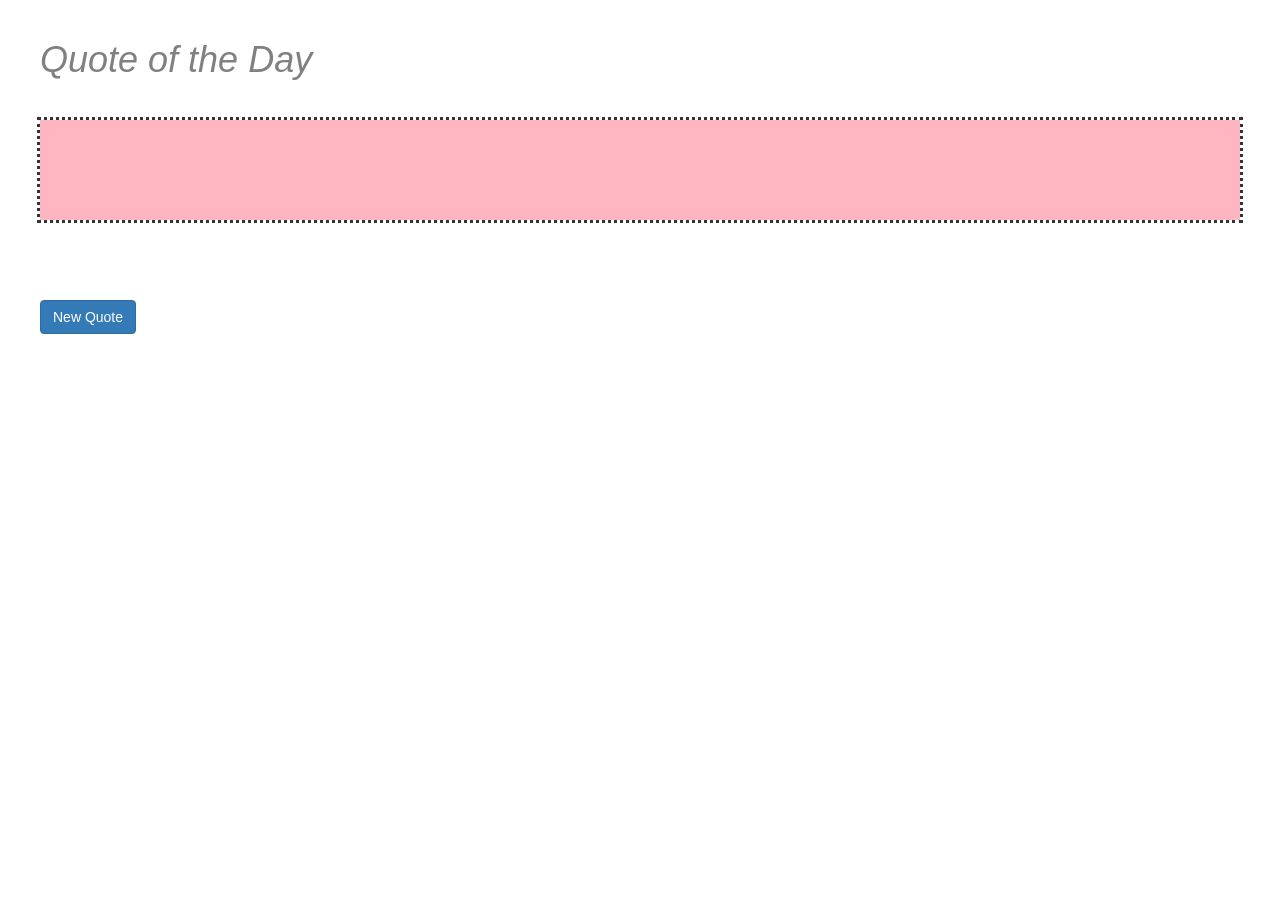
==== index.html @ 4b0667c5 "Rename quotegenerator.html to index.html" ====
<!DOCTYPE html>
<html>
<head>
    <link rel="stylesheet" href="https://maxcdn.bootstrapcdn.com/bootstrap/3.3.7/css/bootstrap.min.css"></link>
    <title>Quote Gen</title>
<style>
body {
  background-image: image("pinkflower.jpg");
}
h1 {
  margin: 40px;
  color: grey;
  font-style: oblique;
}
.script {
  font-size: 36px;
}
div {
    
    outline-style: dotted;
    margin: 40px;
    background-color: lightpink;
    padding-top: 50px;
    padding-right: 30px;
    padding-bottom: 50px;
    padding-left: 80px;
    text-align: justify;
    letter-spacing: 3px;
}
.center {
    margin: auto;
    width: 60%;
    border: 3px solid #73AD21;
    padding: 10px;
}
button {
  margin: 40px;
}
</style>

</head>
  <h1>Quote of the Day</h1>
  <div id="quoteDisplay"></div>
<!--  <div class="container"> -->

  <!-- Quotes will display here -->

  <button onclick="newQuote()" class="btn btn-primary">New Quote</button>
  <script src="quotegenerator.js"></script>

</body>
</html>
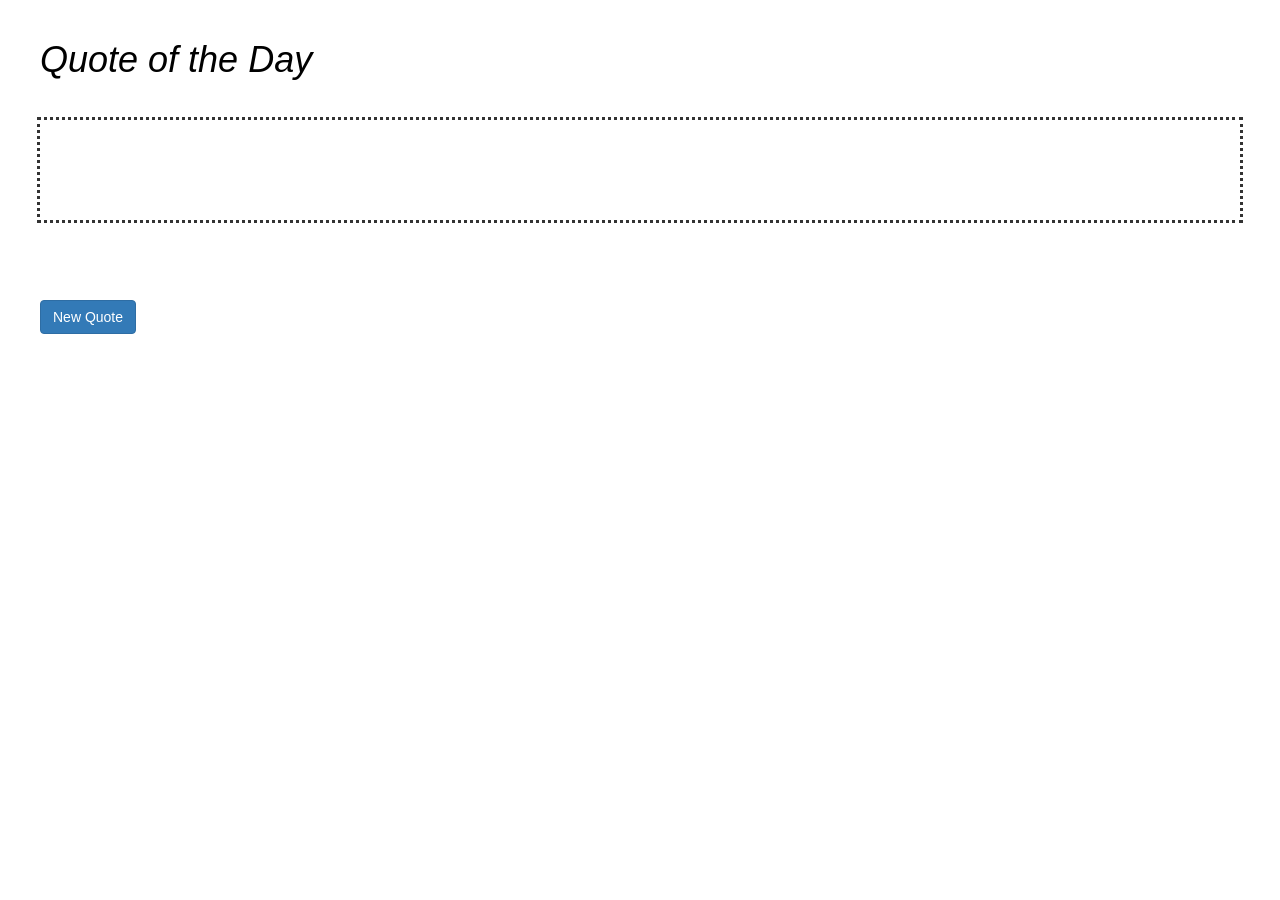
==== commit 727f49d7: "Update index.html" ====
--- a/index.html
+++ b/index.html
@@ -5,27 +5,27 @@
     <title>Quote Gen</title>
 <style>
 body {
-  background-image: image("pinkflower.jpg");
+  background-image: url("background.jpg");
 }
 h1 {
   margin: 40px;
-  color: grey;
+  color: black;
   font-style: oblique;
-}
-.script {
-  font-size: 36px;
 }
 div {
     
     outline-style: dotted;
     margin: 40px;
-    background-color: lightpink;
+    background-color: none;
     padding-top: 50px;
     padding-right: 30px;
     padding-bottom: 50px;
     padding-left: 80px;
     text-align: justify;
     letter-spacing: 3px;
+    font-weight: bold;
+    font-size: 20px;
+    
 }
 .center {
     margin: auto;
